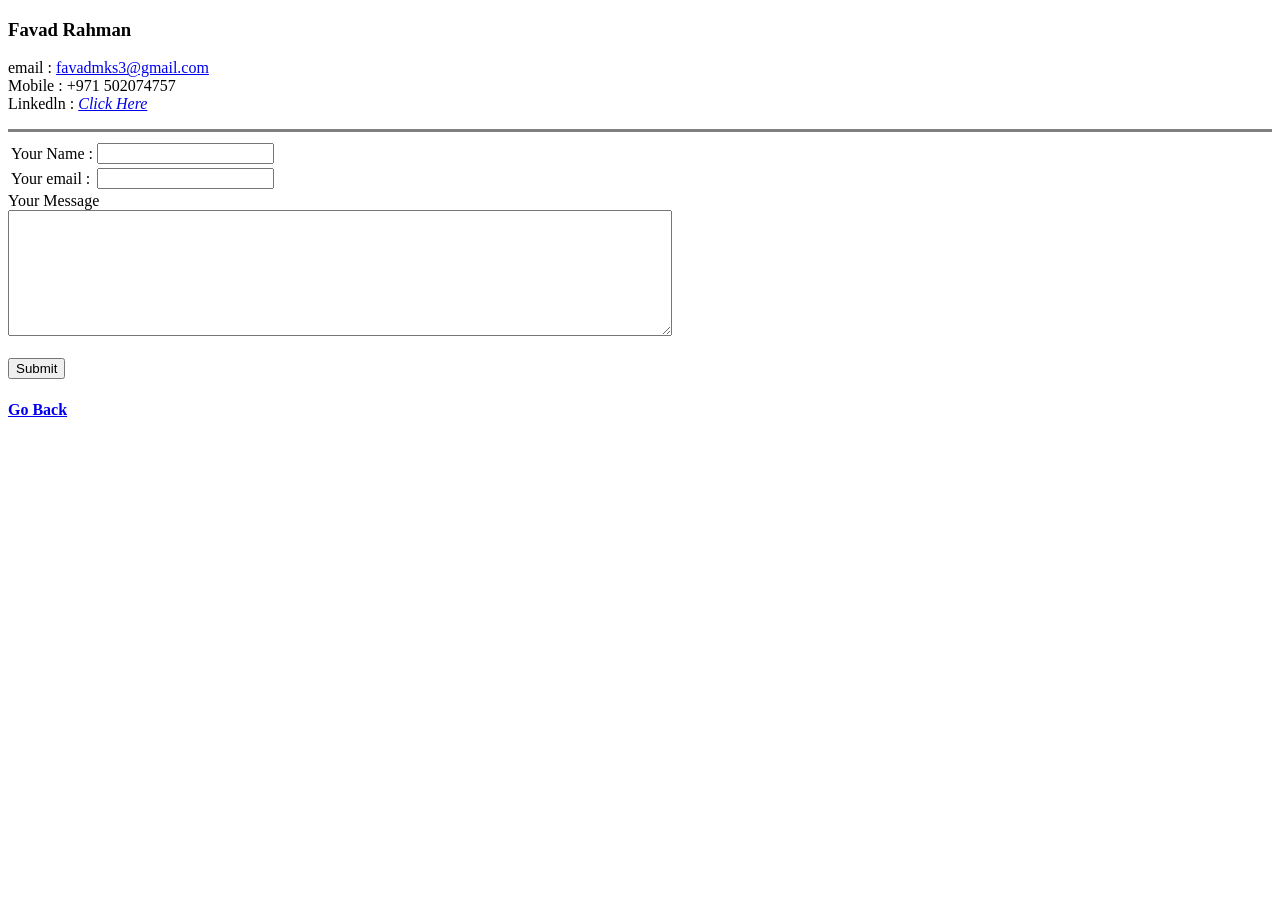
==== Contact.html @ 6a51cb51 "Add initial CV files" ====
<!DOCTYPE html>
<html lang="en" dir="ltr">
  <head>
    <meta charset="utf-8">
    <title>Contact Me</title>
  </head>
  <body>
    <h3>Favad Rahman</h3>
    <p>email : <a href="https://mail.google.com/mail/u/0/#inbox?compose=GTvVlcSDbhMhNnpkrcPmwmQnDhhSPDsgPFqpRRjkBGKKhqGcfWcMkxgCLzKMlpbJnHbVWQLVQjCxC">favadmks3@gmail.com </a> <br> Mobile : +971 502074757 <br> Linkedln : <em><a href="http://linkedin.com/in/favad-rahman-b56659125">Click Here</a></em> </p>

    <hr size="3" noshade>
     <form action="mailto:favadmks3@gmail.com" method="post" enctype="text/plain">

       <table>
         <tr>
           <td> <label for="">Your Name :</label> </td>
           <td> <input type="text" name="" value=""></td>
         </tr>
         <tr>
           <td> <label for="">Your email :</label> </td>
           <td>  <input type="email" name="" value=""> </td>
         </tr>
       </table>
       <label for="">Your Message</label> <br>
       <textarea name="name" rows="8" cols="80"></textarea> <br>
       <input type="hidden" name="" value=""> <br>
       <input type="submit" name="" value="Submit">

    <h4> <a href="index.html"><b>Go Back</b></a></h4>
  </body>
</html>
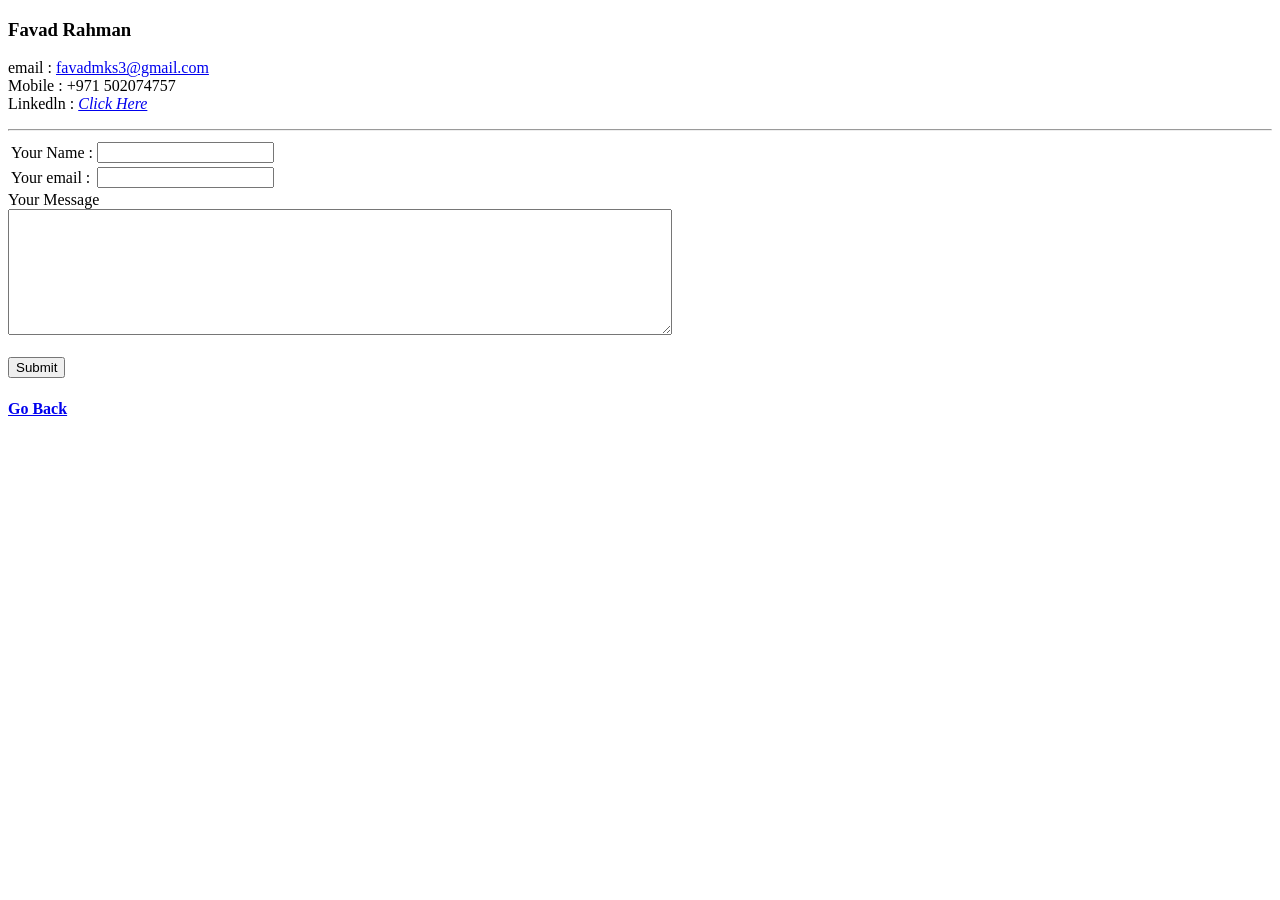
==== commit eed4b735: "Update Contact.html" ====
--- a/Contact.html
+++ b/Contact.html
@@ -1,31 +1,37 @@
 <!DOCTYPE html>
 <html lang="en" dir="ltr">
-  <head>
-    <meta charset="utf-8">
-    <title>Contact Me</title>
-  </head>
-  <body>
-    <h3>Favad Rahman</h3>
-    <p>email : <a href="https://mail.google.com/mail/u/0/#inbox?compose=GTvVlcSDbhMhNnpkrcPmwmQnDhhSPDsgPFqpRRjkBGKKhqGcfWcMkxgCLzKMlpbJnHbVWQLVQjCxC">favadmks3@gmail.com </a> <br> Mobile : +971 502074757 <br> Linkedln : <em><a href="http://linkedin.com/in/favad-rahman-b56659125">Click Here</a></em> </p>
 
-    <hr size="3" noshade>
-     <form action="mailto:favadmks3@gmail.com" method="post" enctype="text/plain">
+<head>
+  <meta charset="utf-8">
+  <title>Contact Me</title>
+  <link rel="stylesheet" href="css/Styles.css">
+  </style>
+</head>
 
-       <table>
-         <tr>
-           <td> <label for="">Your Name :</label> </td>
-           <td> <input type="text" name="" value=""></td>
-         </tr>
-         <tr>
-           <td> <label for="">Your email :</label> </td>
-           <td>  <input type="email" name="" value=""> </td>
-         </tr>
-       </table>
-       <label for="">Your Message</label> <br>
-       <textarea name="name" rows="8" cols="80"></textarea> <br>
-       <input type="hidden" name="" value=""> <br>
-       <input type="submit" name="" value="Submit">
+<body>
+  <h3>Favad Rahman</h3>
+  <p>email : <a href="https://mail.google.com/mail/u/0/#inbox?compose=GTvVlcSDbhMhNnpkrcPmwmQnDhhSPDsgPFqpRRjkBGKKhqGcfWcMkxgCLzKMlpbJnHbVWQLVQjCxC">favadmks3@gmail.com </a> <br> Mobile : +971 502074757 <br> Linkedln : <em><a
+        href="http://linkedin.com/in/favad-rahman-b56659125">Click Here</a></em> </p>
+
+  <hr>
+  <form action="mailto:favadmks3@gmail.com" method="post" enctype="text/plain">
+
+    <table>
+      <tr>
+        <td> <label for="">Your Name :</label> </td>
+        <td> <input type="text" name="" value=""></td>
+      </tr>
+      <tr>
+        <td> <label for="">Your email :</label> </td>
+        <td> <input type="email" name="" value=""> </td>
+      </tr>
+    </table>
+    <label for="">Your Message</label> <br>
+    <textarea name="name" rows="8" cols="80"></textarea> <br>
+    <input type="hidden" name="" value=""> <br>
+    <input type="submit" name="" value="Submit">
 
     <h4> <a href="index.html"><b>Go Back</b></a></h4>
-  </body>
+</body>
+
 </html>
